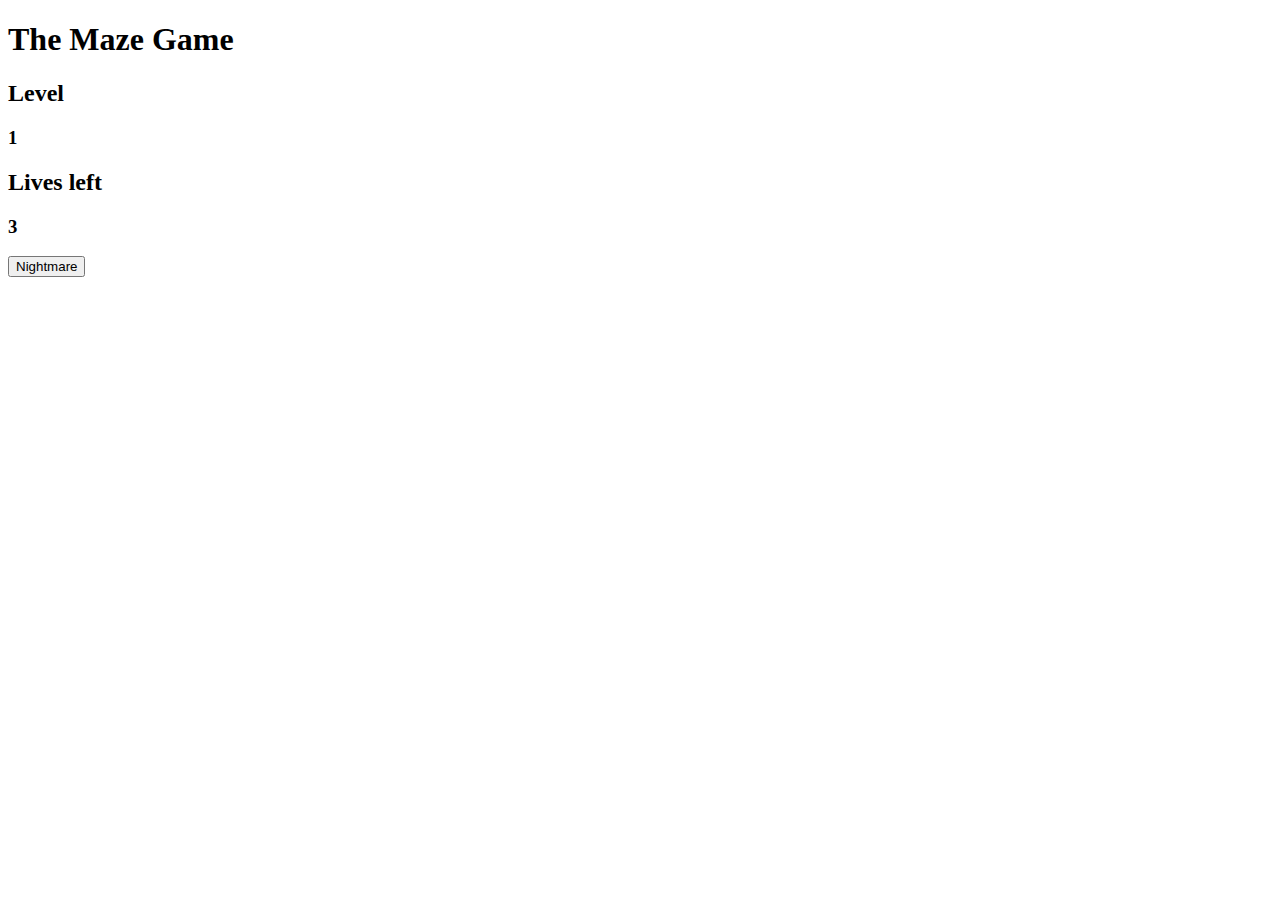
==== index.html @ 26428d69 "added traps to board" ====
<!DOCTYPE html>
<html lang="en">
<head>
  <meta charset="UTF-8">
  <meta name="viewport" content="width=device-width, initial-scale=1.0">
  <link rel="stylesheet" href="style.css" />
    <script defer src="script.js" charset="utf-8"></script>
  <title>The Maze Game</title>
</head>
<body>
  <header class="game-header"><h1>The Maze Game</h1></header>
  <aside class="side-panel" id="left-side-panel">
    <h2>Level</h2>
    <h3 id="currentlevel">1</h3>
    <h2>Lives left</h2>
    <h3 id="currentLivesLeft">3</h3>
  </aside>
  <div id="game-container-div"><div id="game-board-div">
    </div></div>
    
    <aside class="side-panel" id="right-side-panel">
      <button id="nightmareMode">Nightmare</button>
      </aside>
</body>
</html>
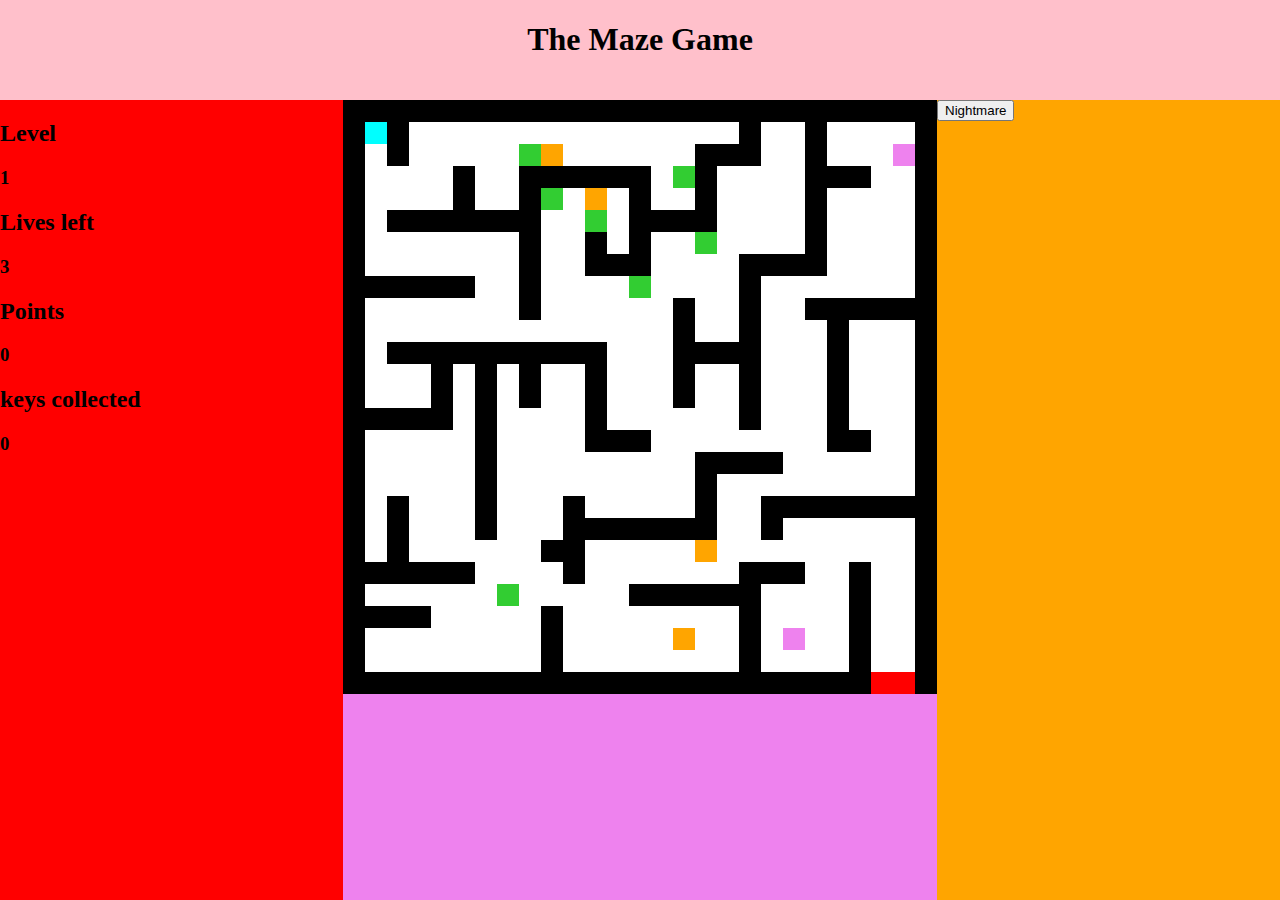
==== commit 0e5de560: "created data store file" ====
--- a/index.html
+++ b/index.html
@@ -4,7 +4,7 @@
   <meta charset="UTF-8">
   <meta name="viewport" content="width=device-width, initial-scale=1.0">
   <link rel="stylesheet" href="style.css" />
-    <script defer src="script.js" charset="utf-8"></script>
+    <script defer src="script.js" type="module" charset="utf-8"></script>
   <title>The Maze Game</title>
 </head>
 <body>
@@ -14,9 +14,12 @@
     <h3 id="currentlevel">1</h3>
     <h2>Lives left</h2>
     <h3 id="currentLivesLeft">3</h3>
+    <h2>Points</h2>
+    <h3 id="currentPoints">0</h3>
+    <h2>keys collected</h2>
+    <h3 id="currentKeys">0</h3>
   </aside>
-  <div id="game-container-div"><div id="game-board-div">
-    </div></div>
+  <div id="game-container-div"></div>
     
     <aside class="side-panel" id="right-side-panel">
       <button id="nightmareMode">Nightmare</button>
--- a/style.css
+++ b/style.css
@@ -0,0 +1,57 @@
+body {
+  margin: 0;
+  display: grid;
+  grid-template-rows: 100px 1fr;
+  grid-template-columns: 2fr 594px 2fr;
+  grid-template-areas:
+    'header header header '
+    'leftsidepanel gameContainerDiv rightsidepanel';
+  height: 100vh;
+}
+.game-header {
+  background-color: pink;
+  grid-area: header;
+  text-align: center;
+}
+#left-side-panel {
+  background-color: red;
+  grid-area: leftsidepanel;
+}
+#right-side-panel {
+  background-color: orange;
+  grid-area: rightsidepanel;
+}
+#game-container-div {
+  background-color: violet;
+  grid-area: gameContainerDiv;
+}
+#game-board-div {
+  display: grid;
+  grid-gap: 0px;
+  grid-template-rows: repeat(27, 1fr);
+  grid-template-columns: repeat(27, 1fr);
+}
+.board-element {
+  /* border: 1px solid navy; */
+  width: 22px;
+  height: 22px;
+  margin: 0;
+}
+.board-wall-light {
+  background-color: black;
+}
+.board-floor-light {
+  background-color: white;
+}
+.board-player {
+  background-color: aqua;
+}
+.board-exit-light {
+  background-color: red;
+}
+.board-trap-light {
+  background-color: orange;
+}
+.board-score-light {
+  background-color: limegreen;
+}
